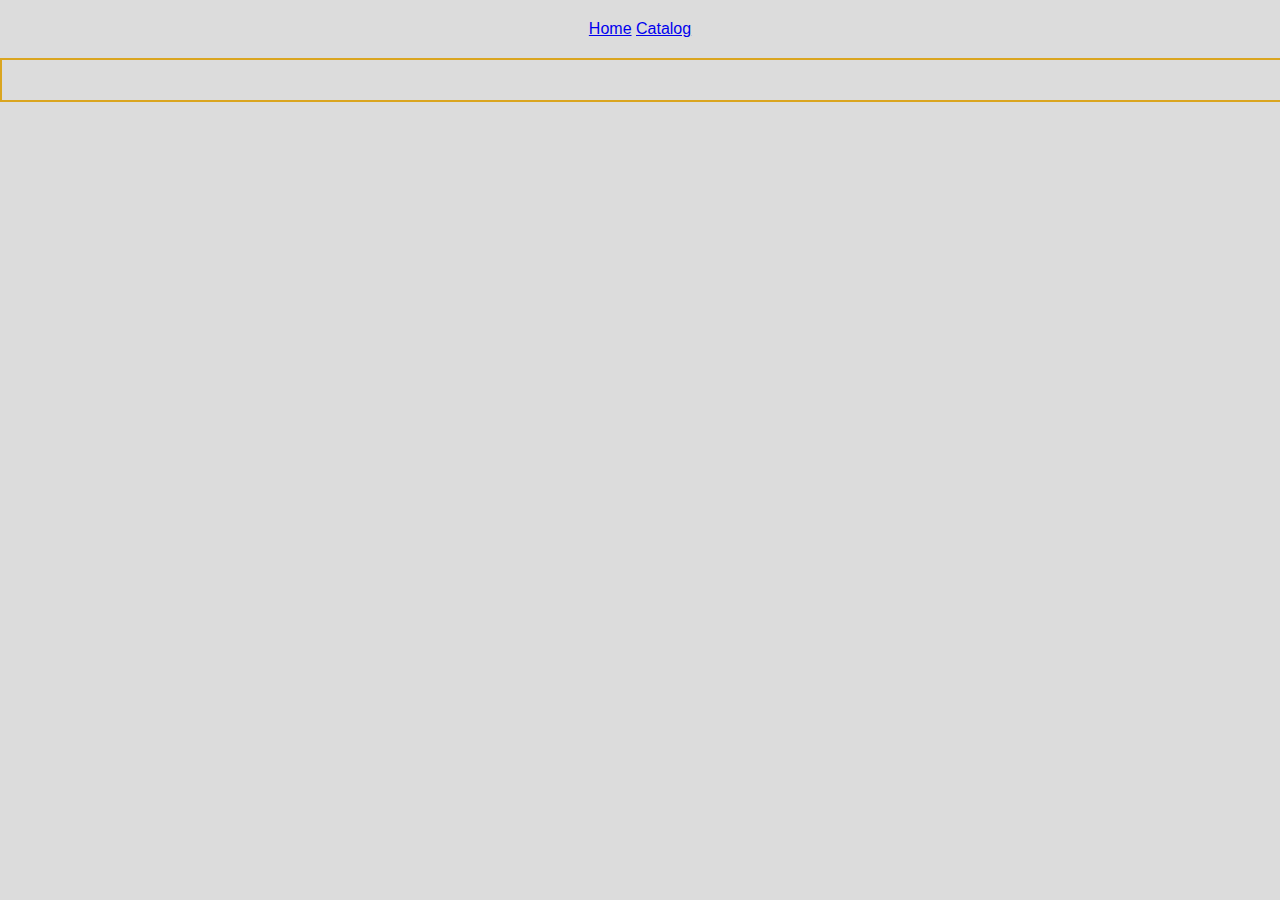
==== catalog.html @ 34ef37e6 "to local succes" ====
<!DOCTYPE html>
<html lang="ru">
	<head>
		<meta charset="UTF-8" />
		<meta name="viewport" content="width=device-width, initial-scale=1.0" />
		<link rel="stylesheet" href="style.css" />
		<title>Document</title>
	</head>
	<body>
		<header class="header">
			<a href="index.html">Home</a>
			<a href="catalog.html">Catalog</a>
		</header>

		<div class="container">
			<div class="box"></div>
		</div>
		<script src="main.js"></script>
	</body>
</html>
---- style.css ----
* {
	box-sizing: border-box;
	padding: 0;
	margin: 0;
}

body {
	background-color: gainsboro;
	font-family: sans-serif;
}

.container {
	width: 1300px;
	margin: 0 auto;
	margin-top: 20px;
	border: 2px solid goldenrod;
}

.header {
	margin-top: 20px;
	text-align: center;
}

.card {
	display: flex;
	width: 300px;
	height: 400px;
	padding: 10px;
	margin-right: 10px;
	margin-bottom: 20px;
	flex-direction: column;
	border: 2px solid gray;
	border-radius: 5px;
	text-align: center;
}

.card__title {
	margin-bottom: 20px;
}
.card__img {
	margin-bottom: 20px;
	height: 250px;
}
.card__btn {
	margin-top: auto;
	padding: 5px;
	cursor: pointer;
}

.box {
	display: flex;
	justify-content: center;
	flex-wrap: wrap;
	padding: 20px;
}
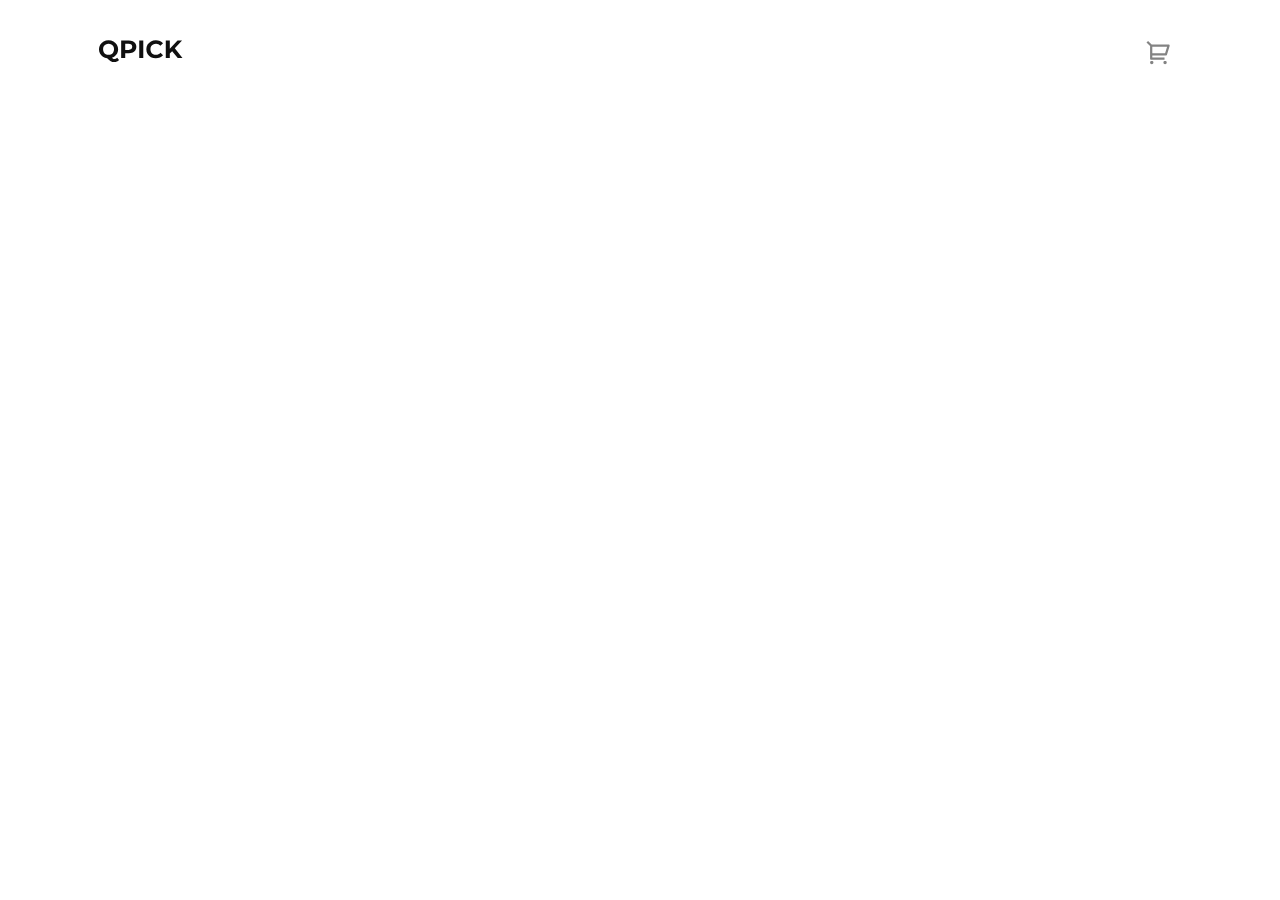
==== commit b3e22bbf: "spanToLocal" ====
--- a/catalog.html
+++ b/catalog.html
@@ -7,14 +7,24 @@
 		<title>Document</title>
 	</head>
 	<body>
-		<header class="header">
-			<a href="index.html">Home</a>
-			<a href="catalog.html">Catalog</a>
-		</header>
-
 		<div class="container">
-			<div class="box"></div>
+			<header class="header">
+				<a class="header__logo" href="index.html"
+					><img src="images/logo-QPICK.svg" alt="logo"
+				/></a>
+				<a class="header__link-shop" href="catalog.html">
+					<span class="header__shop-span none"></span>
+					<img
+						class="header__shop-img"
+						src="images/shop-Vector.svg"
+						alt="shop-logo"
+					/>
+				</a>
+			</header>
+			<main class="main">
+				<div class="catalog_box"></div>
+			</main>
 		</div>
-		<script src="main.js"></script>
+		<script src="catalog.js" type="module"></script>
 	</body>
 </html>
--- a/style.css
+++ b/style.css
@@ -4,52 +4,135 @@
 	margin: 0;
 }
 
-body {
+.body {
+	font-family: Montserrat, Tahoma, sans-serif;
 	background-color: gainsboro;
-	font-family: sans-serif;
 }
 
 .container {
-	width: 1300px;
+	width: 1109px;
 	margin: 0 auto;
 	margin-top: 20px;
-	border: 2px solid goldenrod;
 }
 
 .header {
-	margin-top: 20px;
+	display: flex;
+	justify-content: space-between;
+	margin-top: 40px;
+	margin-bottom: 20px;
 	text-align: center;
+}
+
+.header__logo {
+	margin-left: 12px;
+}
+
+.header__link-shop {
+	position: relative;
+	margin-right: 25px;
+	text-decoration: none;
+}
+
+.header__shop-span {
+	position: absolute;
+	display: inline-block;
+	top: -6px;
+	right: -12px;
+	font-size: 12px;
+	font-weight: 600;
+	width: 17px;
+	height: 17px;
+	border-radius: 50px;
+	background-color: #ffa542;
+}
+
+.none {
+	display: none;
 }
 
 .card {
 	display: flex;
-	width: 300px;
-	height: 400px;
-	padding: 10px;
+	flex-direction: column;
+	align-items: center;
+	width: 350px;
+	height: 407px;
+	padding: 15px 20px 30px;
 	margin-right: 10px;
 	margin-bottom: 20px;
-	flex-direction: column;
-	border: 2px solid gray;
 	border-radius: 5px;
 	text-align: center;
+	border-radius: 30px;
+	font-size: 17px;
+	font-weight: 600;
+	background: #fff;
+	box-shadow: 0px 0px 20px 0px rgba(0, 0, 0, 0.1);
+}
+
+.card__inner-info {
+	display: grid;
+	row-gap: 10px;
+	width: 100%;
+	grid-template-columns: 50% 50%;
+	grid-template-rows: 50% 50%;
+	margin-top: auto;
 }
 
 .card__title {
-	margin-bottom: 20px;
+	justify-self: start;
+	font-size: 18px;
 }
+
 .card__img {
 	margin-bottom: 20px;
-	height: 250px;
+	width: 219px;
+	height: 240px;
 }
+
 .card__btn {
-	margin-top: auto;
-	padding: 5px;
+	width: 80px;
+	justify-self: end;
+	margin-right: -10px;
+	text-align: center;
+	font-family: Montserrat, Tahoma, sans-serif;
+	font-weight: 600;
+	font-size: 17px;
+	border: none;
+	background-color: transparent;
 	cursor: pointer;
 }
 
-.box {
+.card__price {
+	justify-self: end;
+	color: #ffa542;
+	font-size: 17px;
+}
+
+.card__rating {
+	display: flex;
+	align-items: center;
+	justify-self: start;
+	color: #838383;
+}
+
+.card__rating::before {
+	content: " ";
+	display: inline-block;
+	margin-right: 10px;
+	width: 22px;
+	height: 22px;
+	background-image: url("images/star.svg");
+}
+
+.box,
+.catalog_box {
 	display: flex;
 	justify-content: center;
 	flex-wrap: wrap;
-	padding: 20px;
 }
+
+.sub-title {
+	color: #838383;
+	font-size: 20px;
+	margin-bottom: 20px;
+	margin-left: 12px;
+}
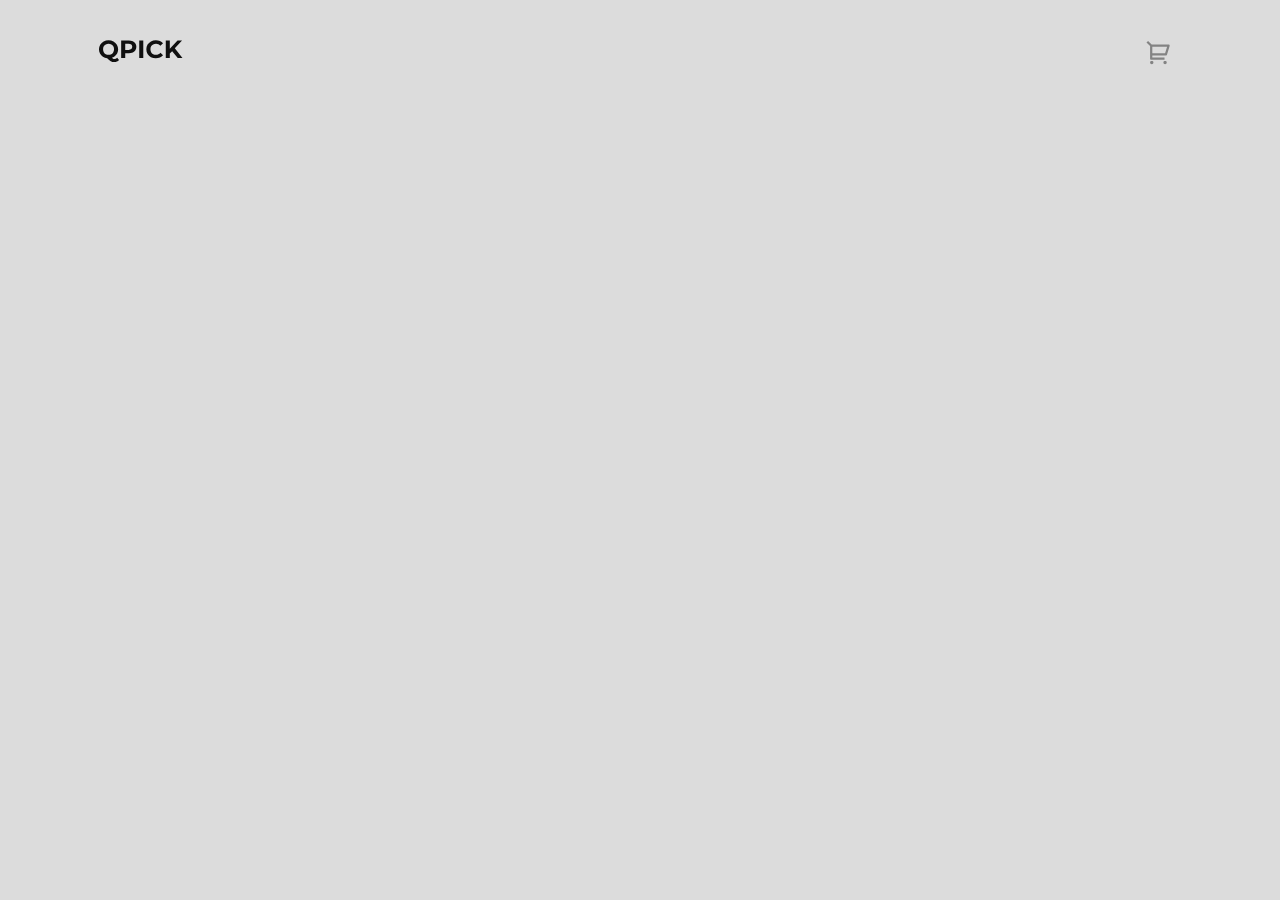
==== commit 5ee610bb: "added local function" ====
--- a/catalog.html
+++ b/catalog.html
@@ -3,17 +3,21 @@
 	<head>
 		<meta charset="UTF-8" />
 		<meta name="viewport" content="width=device-width, initial-scale=1.0" />
+		<link
+			href="https://fonts.googleapis.com/css2?family=Montserrat:wght@400;600;700&display=swap"
+			rel="stylesheet"
+		/>
 		<link rel="stylesheet" href="style.css" />
 		<title>Document</title>
 	</head>
-	<body>
+	<body class="body">
 		<div class="container">
 			<header class="header">
 				<a class="header__logo" href="index.html"
 					><img src="images/logo-QPICK.svg" alt="logo"
 				/></a>
 				<a class="header__link-shop" href="catalog.html">
-					<span class="header__shop-span none"></span>
+					<span class="header__shop-icon none"></span>
 					<img
 						class="header__shop-img"
 						src="images/shop-Vector.svg"
--- a/style.css
+++ b/style.css
@@ -33,7 +33,8 @@
 	text-decoration: none;
 }
 
-.header__shop-span {
+.header__shop-span,
+.header__shop-icon {
 	position: absolute;
 	display: inline-block;
 	top: -6px;
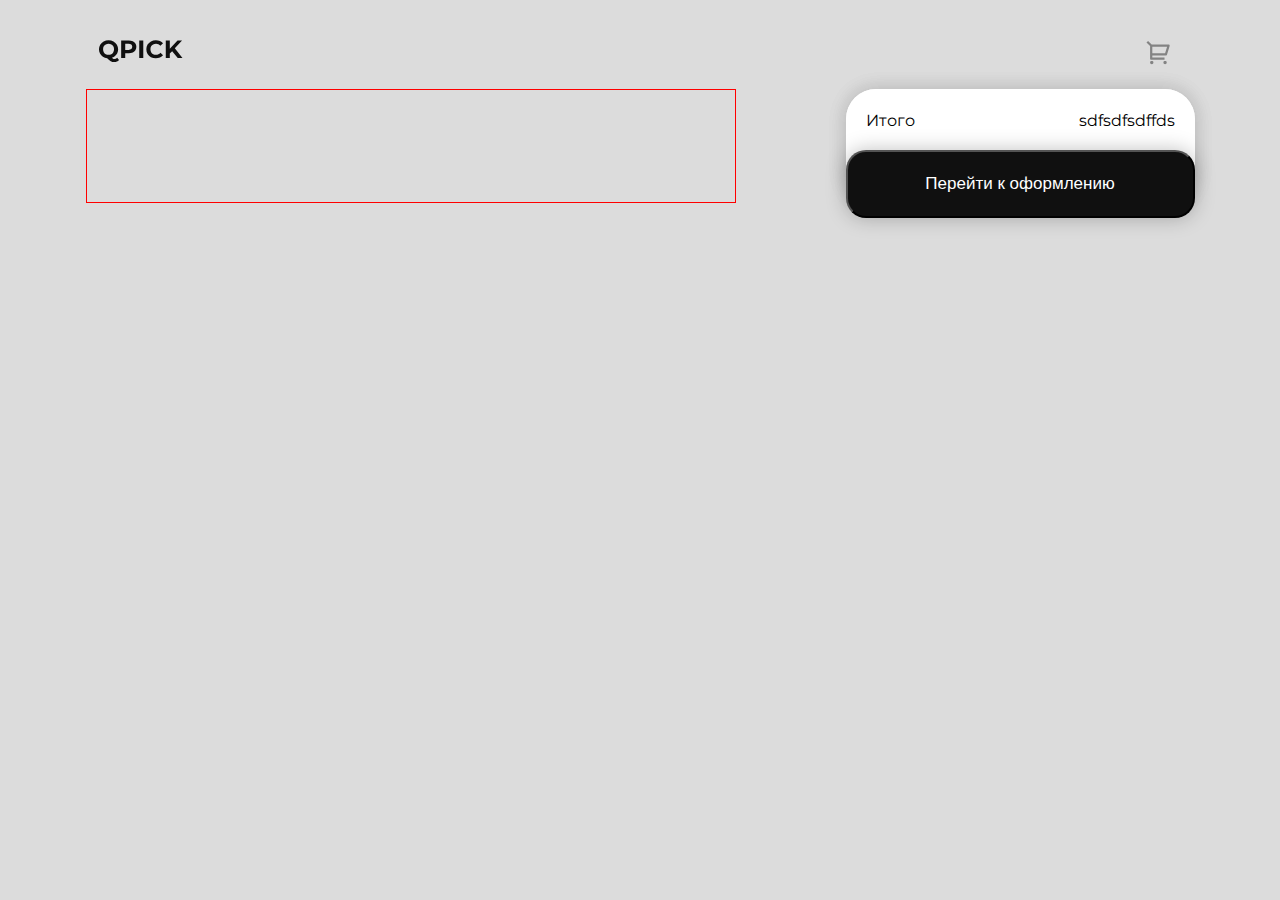
==== commit 436800f8: "succes" ====
--- a/catalog.html
+++ b/catalog.html
@@ -25,8 +25,19 @@
 					/>
 				</a>
 			</header>
-			<main class="main">
-				<div class="catalog_box"></div>
+			<main class="main-catalog">
+				<div class="main-catalog__box"></div>
+				<div class="main-catalog__total total">
+					<div class="total">
+						<div class="total__info">
+							<span class="total__text">Итого</span>
+							<span class="total__price">sdfsdfsdffds</span>
+						</div>
+						<button class="total__btn" type="button">
+							Перейти к оформлению
+						</button>
+					</div>
+				</div>
 			</main>
 		</div>
 		<script src="catalog.js" type="module"></script>
--- a/style.css
+++ b/style.css
@@ -137,3 +137,83 @@
 	margin-bottom: 20px;
 	margin-left: 12px;
 }
+
+.main-catalog {
+	display: flex;
+	justify-content: space-between;
+}
+
+.main-catalog__card {
+	position: relative;
+	display: flex;
+	flex-wrap: wrap;
+	margin-bottom: 20px;
+	padding: 16px;
+	width: 630px;
+	border-radius: 30px;
+	background: #fff;
+	box-shadow: 0px 0px 20px 0px rgba(0, 0, 0, 0.1);
+}
+
+.main-catalog__img {
+	width: 146px;
+	height: 136px;
+}
+
+.main-catalog__box {
+	width: 650px;
+	border: 1px solid red;
+}
+
+.main-catalog__card-bottom {
+	display: flex;
+	justify-content: space-between;
+	width: 100%;
+}
+
+.main-catalog__card-inner {
+	display: flex;
+	flex-direction: column;
+	justify-content: center;
+	margin-left: 25px;
+}
+
+.main-catalog__btn-del {
+	position: absolute;
+	top: 20px;
+	right: 20px;
+}
+
+.total {
+	width: 348.98px;
+	height: 114px;
+	flex-shrink: 0;
+	border-radius: 30px;
+	background: #fff;
+	box-shadow: 0px 0px 20px 0px rgba(0, 0, 0, 0.1);
+}
+
+.total__btn {
+	width: 100%;
+	padding: 22px 30px;
+	border-radius: 20px;
+	background: #101010;
+	box-shadow: 0px 0px 20px 0px rgba(0, 0, 0, 0.25);
+	font-size: 17px;
+	color: #ffffff;
+}
+
+.total__info {
+	display: flex;
+	justify-content: space-between;
+	padding-top: 22px;
+	padding-bottom: 20px;
+}
+
+.total__text {
+	margin-left: 20px;
+}
+
+.total__price {
+	margin-right: 20px;
+}
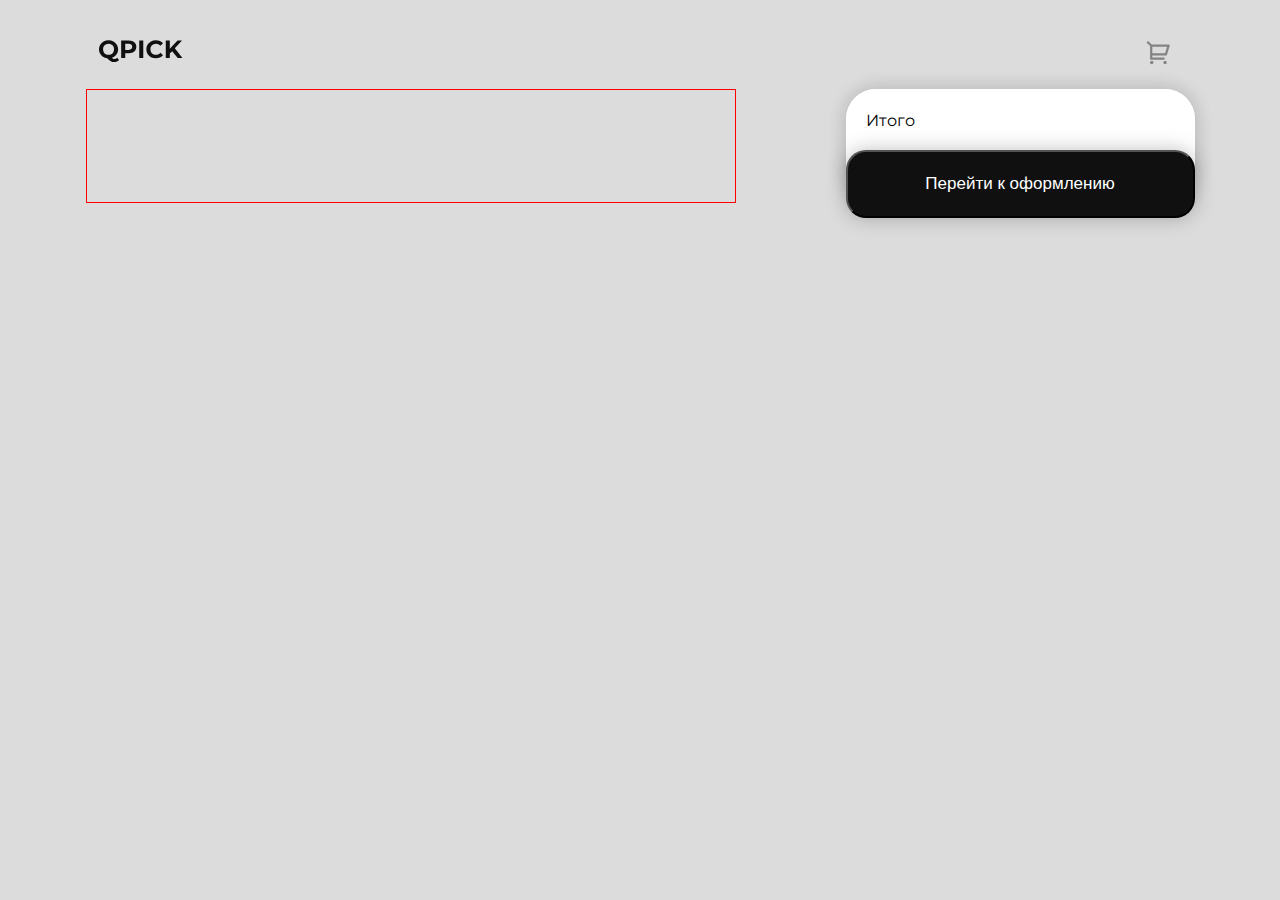
==== commit cfe89f1a: "pricechanged succes" ====
--- a/catalog.html
+++ b/catalog.html
@@ -31,7 +31,7 @@
 					<div class="total">
 						<div class="total__info">
 							<span class="total__text">Итого</span>
-							<span class="total__price">sdfsdfsdffds</span>
+							<span class="total__price"></span>
 						</div>
 						<button class="total__btn" type="button">
 							Перейти к оформлению
